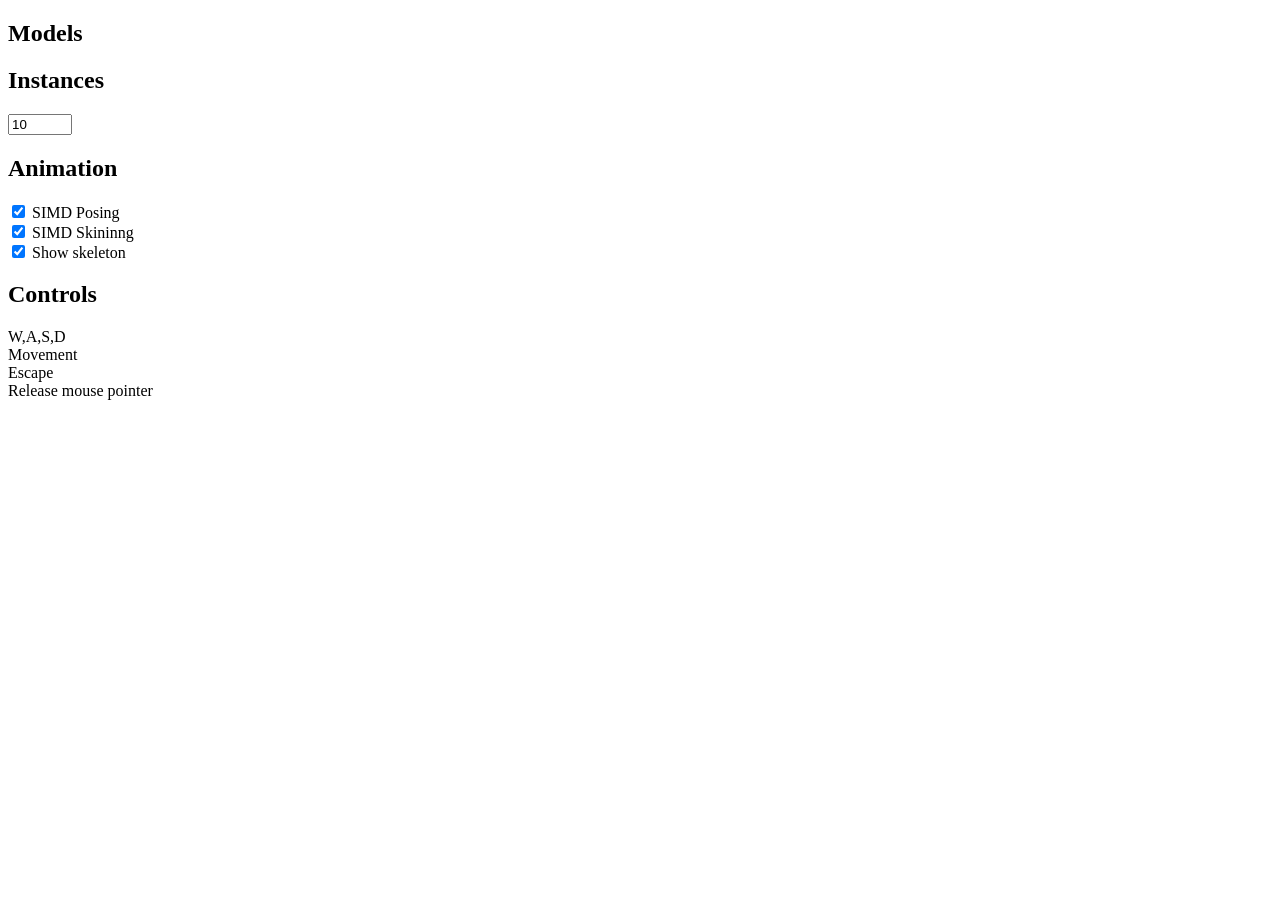
==== web/skeletal_bench/index.html @ d14d5e1b "UI for changing number of instances With better layout for N instances" ====
<!DOCTYPE html>

<html>
  <head>
    <meta charset="utf-8">
    <title>Spectre Sample: Skeletal Animation (CPU)</title>
    <link rel="stylesheet" href="style.css">
    <link href='http://fonts.googleapis.com/css?family=Montserrat' rel='stylesheet' type='text/css'>
  </head>
  <body>
    <div id="ui_wrap">
      <div id="ui">
        <div class="ui_group">
          <h2>Models</h2>
          <div id="model_selection"></div>
        </div>
        <div class="ui_group">
          <h2>Instances</h2>
          <div class="option">
            <input id="instance_count" type="number" value="10" min="1" max="1000"/>
          </div>
        </div>
        <div class="ui_group">
          <h2>Animation</h2>
          <div class="option">
            <input id="pose_simd" type="checkbox" checked="true"/>
            <label for="pose_simd">SIMD Posing</label>
          </div>
          <div class="option">
            <input id="skin_simd" type="checkbox" checked="true"/>
            <label for="skin_simd">SIMD Skininng</label>
          </div>
          <div class="option">
            <input id="show_skeleton" type="checkbox" checked="true"/>
            <label for="show_skeleton">Show skeleton</label>
          </div>
        </div>
        <div class="ui_group bottom">
          <h2>Controls</h2>
          <div class="control_info">
            <div class="input">W,A,S,D</div>
            <div class="input_explanation">Movement</div>
          </div>
          <div class="control_info">
            <div class="input">Escape</div>
            <div class="input_explanation">Release mouse pointer</div>
          </div>
        </div>
      </div>
    </div>
    <canvas id="backBuffer"></canvas>
    <div id="logo"></div>
    <script type="application/dart" src="sample.dart"></script>
    <script src="packages/browser/dart.js"></script>
  </body>
</html>
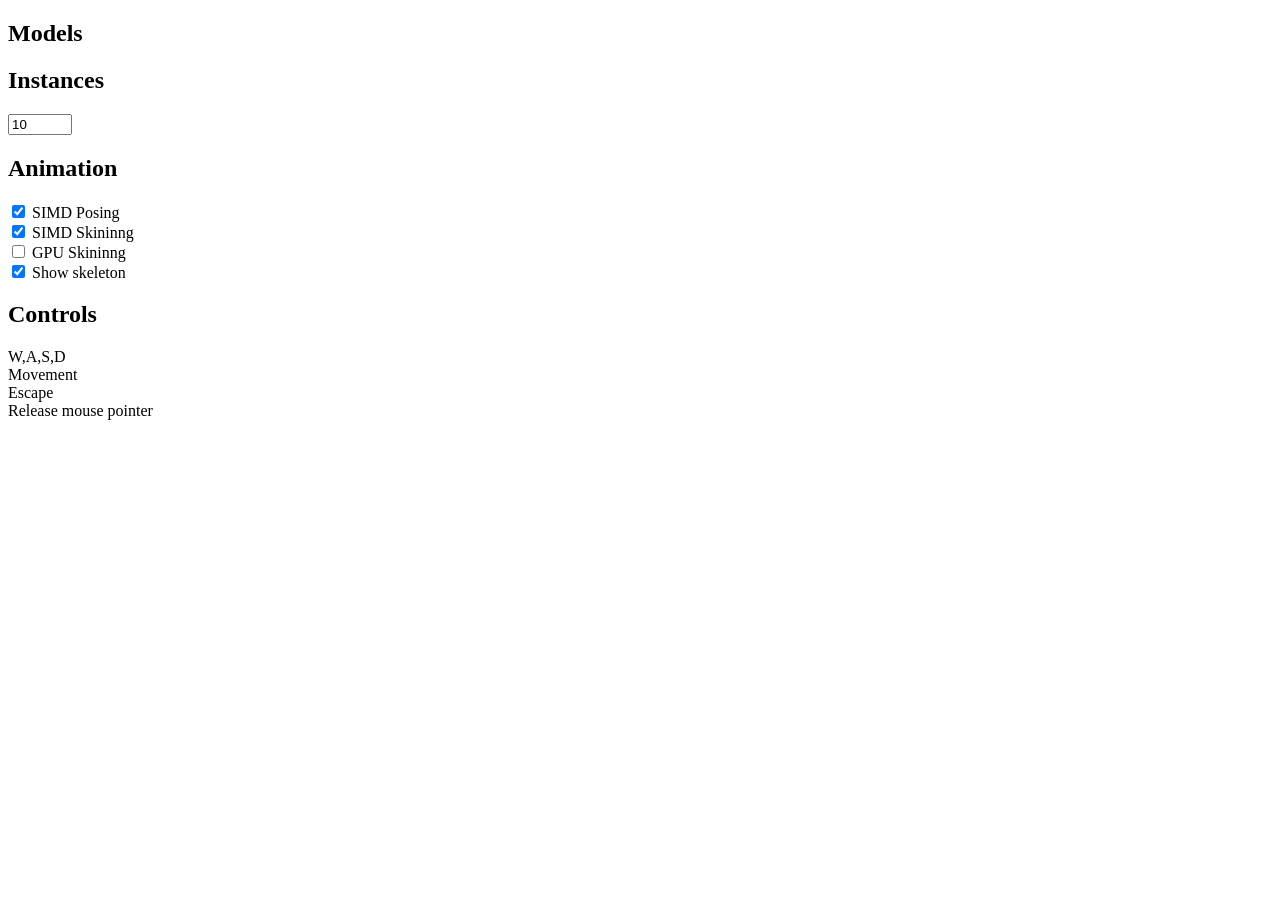
==== commit 2e13edb6: "Almost have GPU skinning working. Need to stop software skinning when GPU skinning is enabled" ====
--- a/web/skeletal_bench/index.html
+++ b/web/skeletal_bench/index.html
@@ -23,15 +23,19 @@
         <div class="ui_group">
           <h2>Animation</h2>
           <div class="option">
-            <input id="pose_simd" type="checkbox" checked="true"/>
+            <input id="pose_simd" type="checkbox" checked/>
             <label for="pose_simd">SIMD Posing</label>
           </div>
           <div class="option">
-            <input id="skin_simd" type="checkbox" checked="true"/>
+            <input id="skin_simd" type="checkbox" checked/>
             <label for="skin_simd">SIMD Skininng</label>
           </div>
           <div class="option">
-            <input id="show_skeleton" type="checkbox" checked="true"/>
+            <input id="skin_gpu" type="checkbox"/>
+            <label for="skin_gpu">GPU Skininng</label>
+          </div>
+          <div class="option">
+            <input id="show_skeleton" type="checkbox" checked/>
             <label for="show_skeleton">Show skeleton</label>
           </div>
         </div>
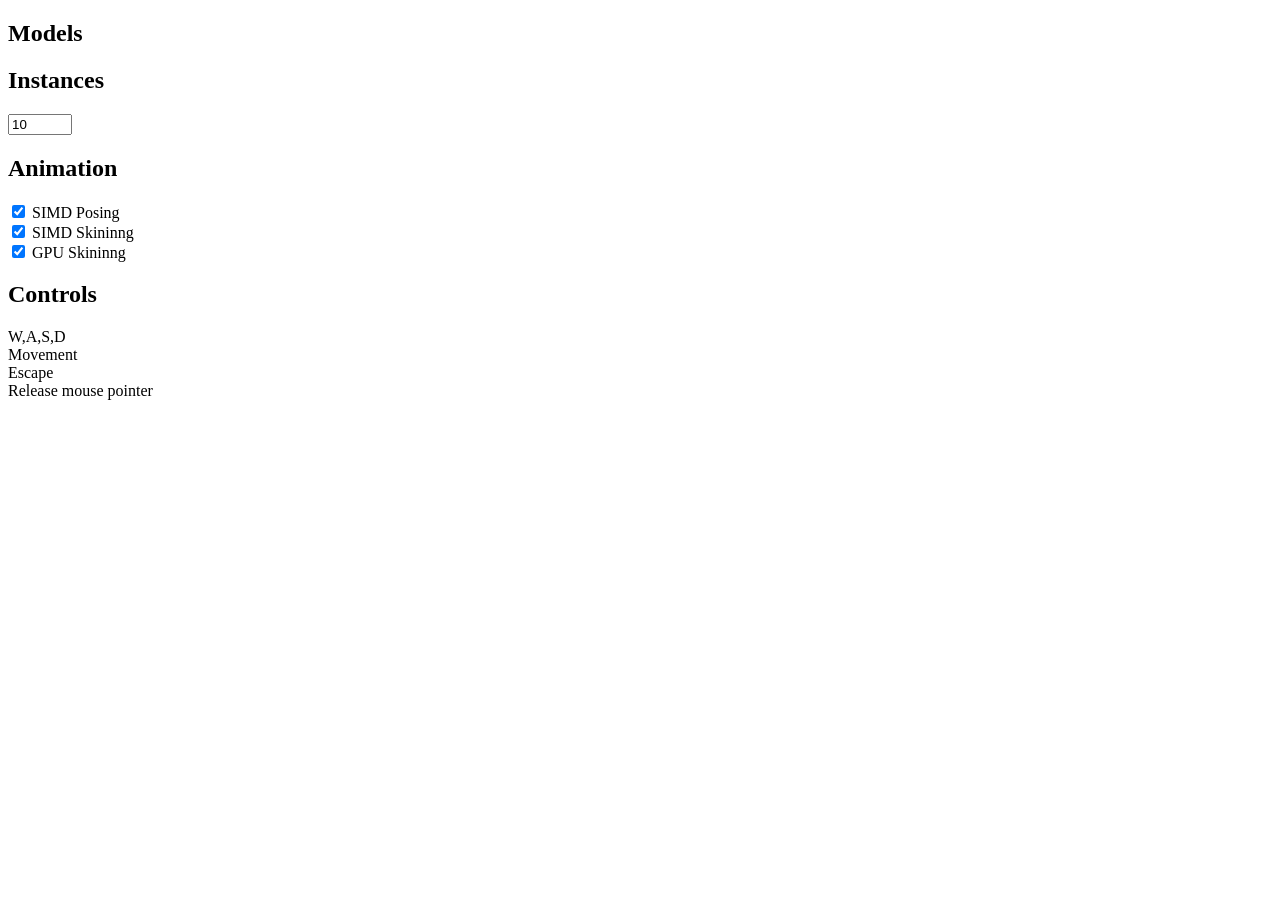
==== commit 37ce16bb: "Made each instance use difference animations" ====
--- a/web/skeletal_bench/index.html
+++ b/web/skeletal_bench/index.html
@@ -31,13 +31,13 @@
             <label for="skin_simd">SIMD Skininng</label>
           </div>
           <div class="option">
-            <input id="skin_gpu" type="checkbox"/>
+            <input id="skin_gpu" type="checkbox" checked/>
             <label for="skin_gpu">GPU Skininng</label>
           </div>
-          <div class="option">
+          <!--div class="option">
             <input id="show_skeleton" type="checkbox" checked/>
             <label for="show_skeleton">Show skeleton</label>
-          </div>
+          </div-->
         </div>
         <div class="ui_group bottom">
           <h2>Controls</h2>
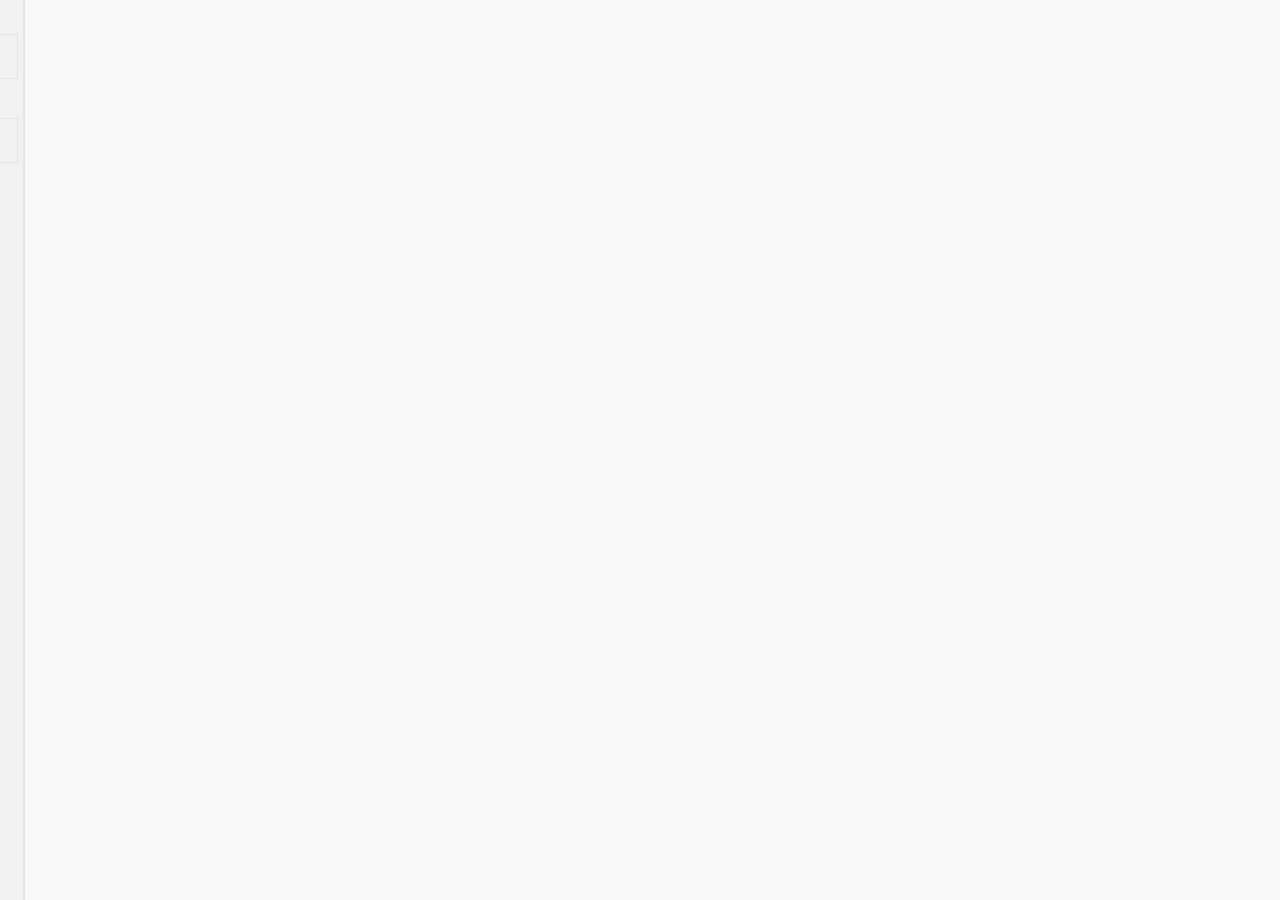
==== commit 749c4df6: "Hacking the demo to pieces to make it more presentation friendly. Working on fixing the lighting. Ad" ====
--- a/web/skeletal_bench/index.html
+++ b/web/skeletal_bench/index.html
@@ -11,43 +11,19 @@
     <div id="ui_wrap">
       <div id="ui">
         <div class="ui_group">
-          <h2>Models</h2>
-          <div id="model_selection"></div>
-        </div>
-        <div class="ui_group">
           <h2>Instances</h2>
           <div class="option">
             <input id="instance_count" type="number" value="10" min="1" max="1000"/>
+            </br>
+            <input id="instance_auto" type="checkbox" checked/>
+            <label for="instance_auto">Auto</label>
           </div>
         </div>
         <div class="ui_group">
           <h2>Animation</h2>
           <div class="option">
             <input id="pose_simd" type="checkbox" checked/>
-            <label for="pose_simd">SIMD Posing</label>
-          </div>
-          <div class="option">
-            <input id="skin_simd" type="checkbox" checked/>
-            <label for="skin_simd">SIMD Skininng</label>
-          </div>
-          <div class="option">
-            <input id="skin_gpu" type="checkbox" checked/>
-            <label for="skin_gpu">GPU Skininng</label>
-          </div>
-          <!--div class="option">
-            <input id="show_skeleton" type="checkbox" checked/>
-            <label for="show_skeleton">Show skeleton</label>
-          </div-->
-        </div>
-        <div class="ui_group bottom">
-          <h2>Controls</h2>
-          <div class="control_info">
-            <div class="input">W,A,S,D</div>
-            <div class="input_explanation">Movement</div>
-          </div>
-          <div class="control_info">
-            <div class="input">Escape</div>
-            <div class="input_explanation">Release mouse pointer</div>
+            <label for="pose_simd">Use SIMD</label>
           </div>
         </div>
       </div>
--- a/web/skeletal_bench/style.css
+++ b/web/skeletal_bench/style.css
@@ -0,0 +1,137 @@
+html, body {
+  height: 100%;
+}
+
+body {
+  background-color: #F8F8F8;
+  font-family: 'Open Sans', sans-serif;
+  font-size: 14px;
+  font-weight: normal;
+  line-height: 1.2em;
+  margin: 0px;
+  padding:0px;
+}
+
+#ui_wrap {
+  width: 200px;
+  height:100%;
+  position:absolute;
+  left:-175px;
+  top:0px;
+  z-index:1;
+  transition:left 0.333s;
+}
+
+#ui_wrap:hover {
+  left:0px;
+}
+
+/*#ui_wrap.hide {
+  left:-200px;
+}
+
+#ui_wrap.show {
+  left:0px;
+}*/
+
+#ui {
+  display: -webkit-flex;
+  height: 100%;
+  background-color: #f1f1f1;
+  border-right: 2px solid #e5e5e5;
+  -webkit-flex-direction: column;
+  flex-direction: column;
+}
+
+.ui_group {
+  padding: 5px;
+}
+
+.bottom {
+  margin-top: auto;
+}
+
+#canvas_wrap {
+  width: 100%;
+  position: absolute;
+  top:0;
+  left: 0;
+  right: 0;
+  bottom: 0;
+}
+
+h2 {
+  color: #00a4e4;
+  font-size: 24px;
+  line-height: 24px;
+  text-transform:uppercase;
+  font-family: 'Montserrat', sans-serif;
+  -webkit-text-stroke: .5px;
+  margin: 0px 0px 5px 0px;
+  color: #333333;
+}
+
+.option {
+  border: 1px solid #e5e5e5;
+  padding: 5px;
+  cursor: pointer;
+  display: -webkit-flex;
+  -webkit-flex-direction: row;
+}
+
+.option:hover {
+  color: #00a4e4;
+  border: 1px solid #00a4e4;
+}
+
+.option > img {
+  width:32px;
+  height:32px;
+}
+
+.option > div, .option > label {
+  line-height:32px;
+  margin-left:5px;
+  font-weight:bold;
+}
+
+.option > input[type="checkbox"] {
+  margin: 10px;
+}
+
+.selected {
+  color: #00a4e4;
+  border: 1px solid #00a4e4;
+}
+
+.disabled {
+  pointer-events:none;
+}
+
+.control_info {
+  display:-webkit-flex;
+}
+
+.input {
+  width:75px;
+}
+
+canvas {
+  position:absolute;
+  left:0;
+  right:0;
+  bottom:0;
+  top:0;
+  width:100%;
+  height:100%;
+}
+
+#logo {
+  position: absolute;
+  width: 250px;
+  height: 90px;
+  bottom: 20px;
+  right: 30px;
+  background: url(images/logo.png);
+  z-index:1;
+}
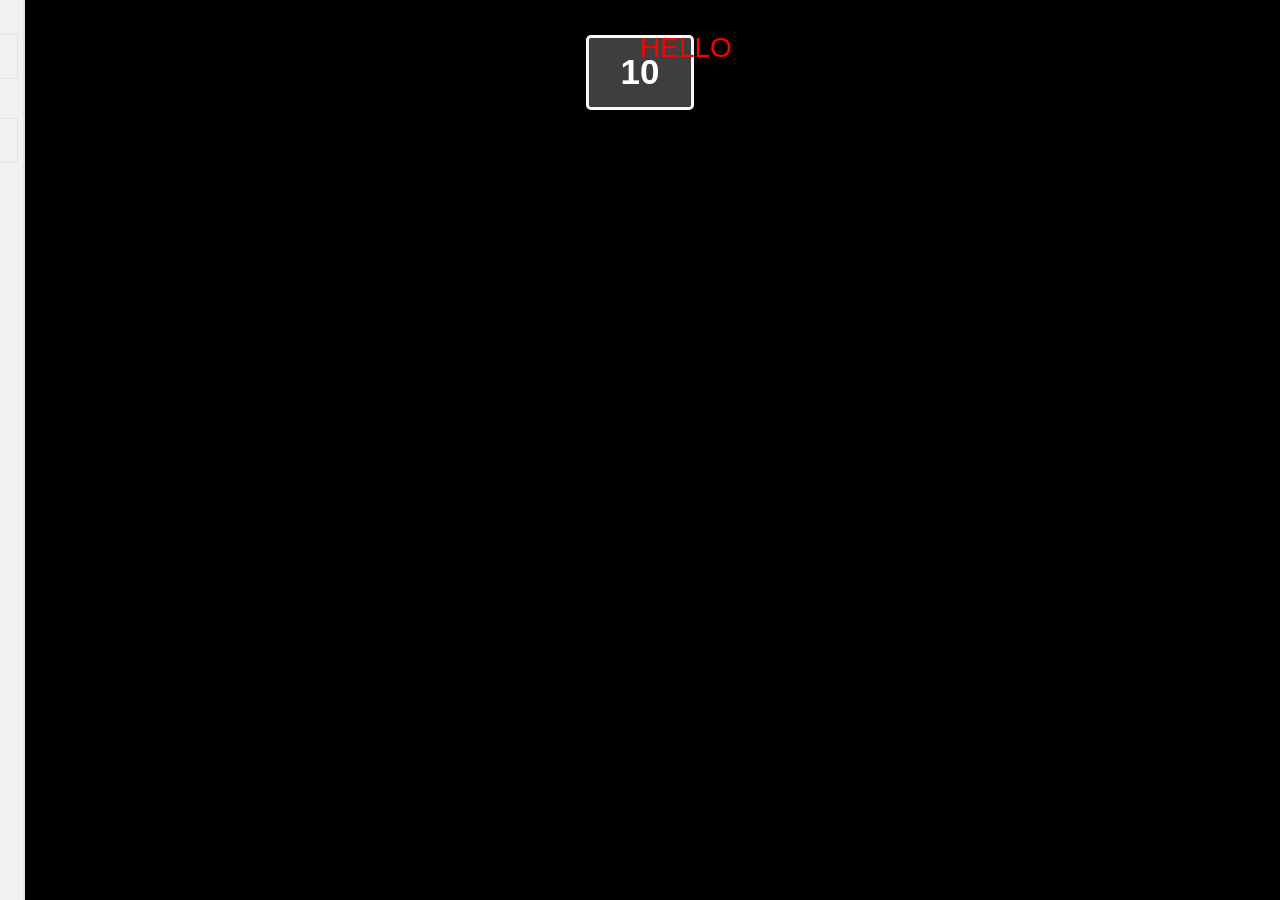
==== commit 23fee474: "Made the light flicker" ====
--- a/web/skeletal_bench/index.html
+++ b/web/skeletal_bench/index.html
@@ -28,8 +28,13 @@
         </div>
       </div>
     </div>
+    <div id="counter_wrap">
+      <div id="counter">10</div>
+    </div>
     <canvas id="backBuffer"></canvas>
     <div id="logo"></div>
+    <div id="instanceCount">HELLO</div>
+
     <script type="application/dart" src="sample.dart"></script>
     <script src="packages/browser/dart.js"></script>
   </body>
--- a/web/skeletal_bench/style.css
+++ b/web/skeletal_bench/style.css
@@ -3,7 +3,7 @@
 }
 
 body {
-  background-color: #F8F8F8;
+  background-color: #000;
   font-family: 'Open Sans', sans-serif;
   font-size: 14px;
   font-weight: normal;
@@ -18,7 +18,7 @@
   position:absolute;
   left:-175px;
   top:0px;
-  z-index:1;
+  z-index:2;
   transition:left 0.333s;
 }
 
@@ -135,3 +135,33 @@
   background: url(images/logo.png);
   z-index:1;
 }
+
+#instanceCount {
+  position: absolute;
+  color: #ff0000;
+  font-size: 28px;
+  left: 50%;
+  top: 40px;
+  z-index: 1;
+}
+
+#counter_wrap {
+  position: absolute;
+  z-index: 1;
+  width: 100%;
+}
+
+#counter {
+  text-align: center;
+  margin: 1em auto;
+  padding: 0.75em;
+  width: 50px;
+  border-style: solid;
+  border-radius: 5px;
+  border-width: 3px;
+  border-color: #F8F8F8;
+  background: #3E3E3E;
+  color: white;
+  font-size: 2.5em; 
+  font-weight: bold;
+}
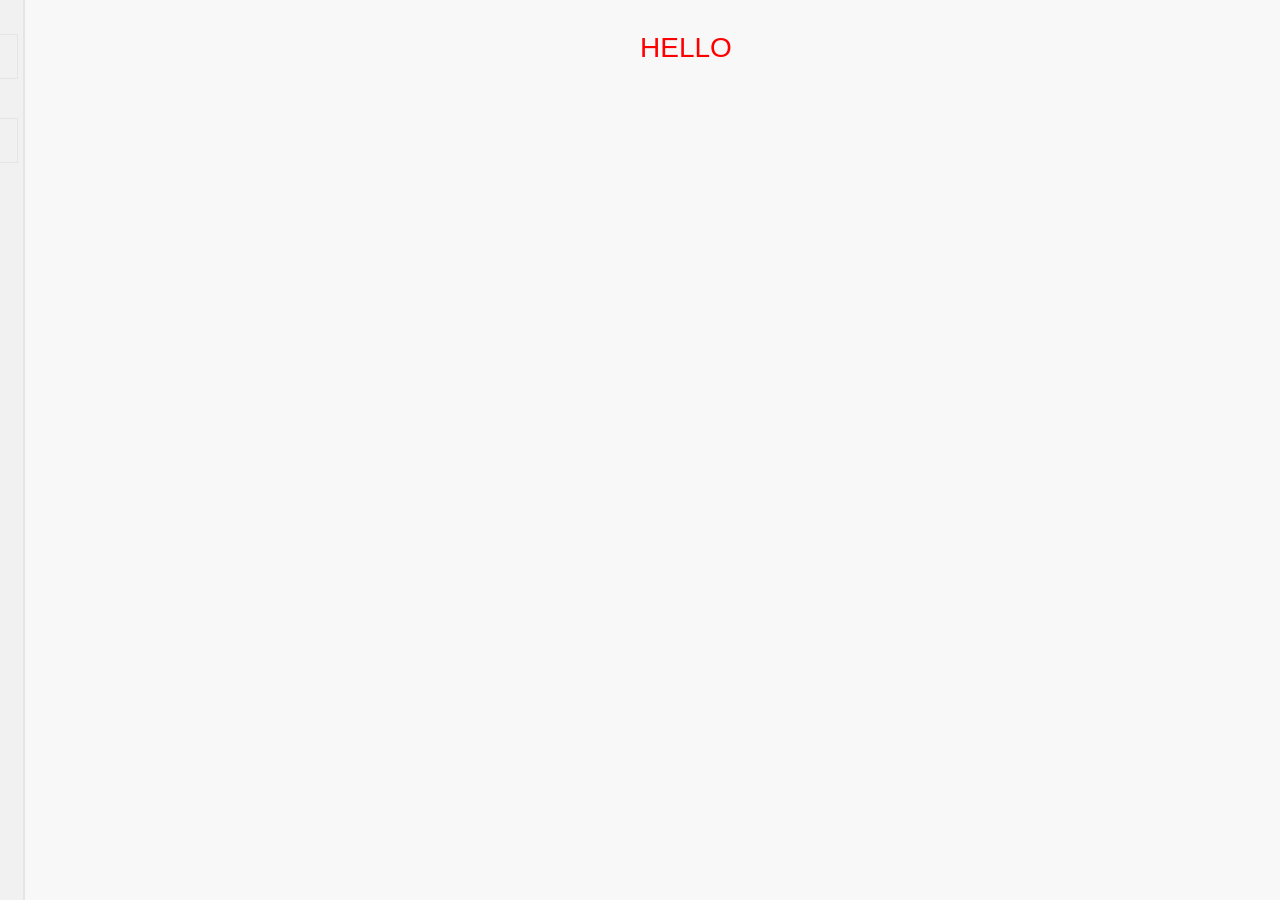
==== commit 48e0e955: "Add instance count. Signed-off-by: John McCutchan <john@johnmccutchan.com>" ====
--- a/web/skeletal_bench/index.html
+++ b/web/skeletal_bench/index.html
@@ -28,9 +28,6 @@
         </div>
       </div>
     </div>
-    <div id="counter_wrap">
-      <div id="counter">10</div>
-    </div>
     <canvas id="backBuffer"></canvas>
     <div id="logo"></div>
     <div id="instanceCount">HELLO</div>
--- a/web/skeletal_bench/style.css
+++ b/web/skeletal_bench/style.css
@@ -3,7 +3,7 @@
 }
 
 body {
-  background-color: #000;
+  background-color: #F8F8F8;
   font-family: 'Open Sans', sans-serif;
   font-size: 14px;
   font-weight: normal;
@@ -18,7 +18,7 @@
   position:absolute;
   left:-175px;
   top:0px;
-  z-index:2;
+  z-index:1;
   transition:left 0.333s;
 }
 
@@ -143,25 +143,4 @@
   left: 50%;
   top: 40px;
   z-index: 1;
-}
-
-#counter_wrap {
-  position: absolute;
-  z-index: 1;
-  width: 100%;
-}
-
-#counter {
-  text-align: center;
-  margin: 1em auto;
-  padding: 0.75em;
-  width: 50px;
-  border-style: solid;
-  border-radius: 5px;
-  border-width: 3px;
-  border-color: #F8F8F8;
-  background: #3E3E3E;
-  color: white;
-  font-size: 2.5em; 
-  font-weight: bold;
-}
+}
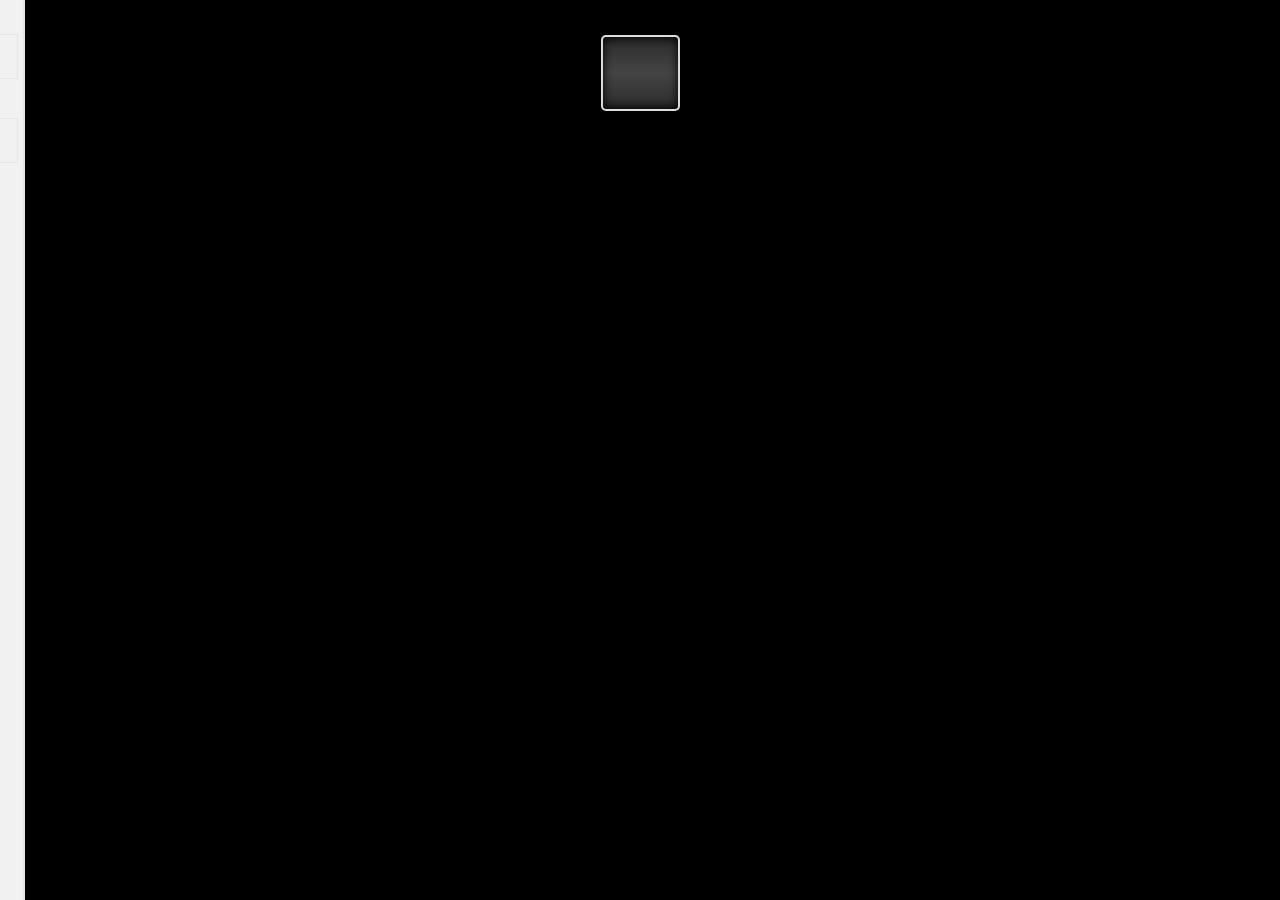
==== commit d43d94b4: "Prettified the instance counter" ====
--- a/web/skeletal_bench/index.html
+++ b/web/skeletal_bench/index.html
@@ -28,9 +28,13 @@
         </div>
       </div>
     </div>
+    <div id="counter_wrap">
+      <div id="counter-frame">
+        <div id="counter" data-count="" data-count-next=""></div>  
+      </div>
+    </div>
     <canvas id="backBuffer"></canvas>
     <div id="logo"></div>
-    <div id="instanceCount">HELLO</div>
 
     <script type="application/dart" src="sample.dart"></script>
     <script src="packages/browser/dart.js"></script>
--- a/web/skeletal_bench/style.css
+++ b/web/skeletal_bench/style.css
@@ -3,7 +3,7 @@
 }
 
 body {
-  background-color: #F8F8F8;
+  background-color: #000;
   font-family: 'Open Sans', sans-serif;
   font-size: 14px;
   font-weight: normal;
@@ -18,7 +18,7 @@
   position:absolute;
   left:-175px;
   top:0px;
-  z-index:1;
+  z-index:2;
   transition:left 0.333s;
 }
 
@@ -136,11 +136,55 @@
   z-index:1;
 }
 
-#instanceCount {
+#counter_wrap {
   position: absolute;
-  color: #ff0000;
-  font-size: 28px;
-  left: 50%;
-  top: 40px;
   z-index: 1;
-}+  width: 100%;
+}
+
+#counter-frame {
+  text-align: center;
+  margin: 1em auto;
+  width: 75px;
+  height: 72px;
+  border-style: solid;
+  border-radius: 5px;
+  border-width: 2px;
+  border-color: #DDD;
+  background: #333;
+  color: white;
+  font-size: 2.5em; 
+  font-weight: bold;
+  background: -webkit-gradient(linear, 0% 0%, 0% 100%, 
+    from(#222),
+    color-stop(0.15, #333),
+    color-stop(0.5, #444),
+    color-stop(0.85, #333),
+    to(#222));
+  box-shadow: inset 0 0 10px #000;
+  overflow: hidden;
+}
+
+#counter:before {
+  padding: 0.8em 0 0.8em 0;
+  display: block;
+  content: attr(data-count-next);
+}
+
+#counter:after {
+  padding: 0.8em 0 0.8em 0;
+  top: -100%;
+  display: block;
+  content: attr(data-count);
+}
+
+#counter {
+  position: relative;
+  top: -100%;
+  -webkit-transition: top 0s;  
+}
+
+#counter.spin-down {
+   top: 0;
+   -webkit-transition: top 0.7s;
+}
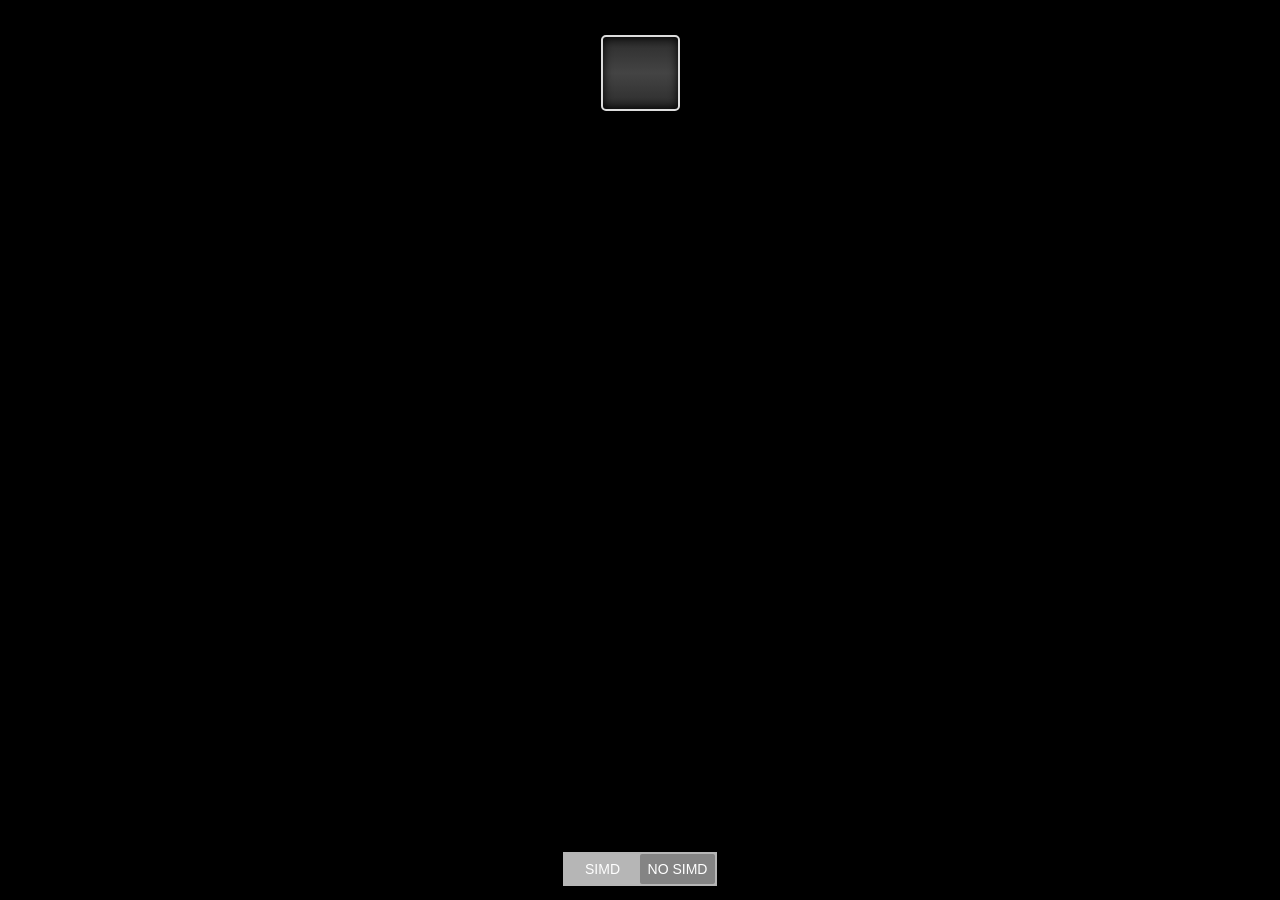
==== commit 25bbe1ee: "Added SIMD toggle button, slightly nicer counter behavior" ====
--- a/web/skeletal_bench/index.html
+++ b/web/skeletal_bench/index.html
@@ -5,33 +5,24 @@
     <meta charset="utf-8">
     <title>Spectre Sample: Skeletal Animation (CPU)</title>
     <link rel="stylesheet" href="style.css">
+    <link rel="stylesheet" href="toggle-switch.css">
     <link href='http://fonts.googleapis.com/css?family=Montserrat' rel='stylesheet' type='text/css'>
   </head>
   <body>
-    <div id="ui_wrap">
-      <div id="ui">
-        <div class="ui_group">
-          <h2>Instances</h2>
-          <div class="option">
-            <input id="instance_count" type="number" value="10" min="1" max="1000"/>
-            </br>
-            <input id="instance_auto" type="checkbox" checked/>
-            <label for="instance_auto">Auto</label>
-          </div>
-        </div>
-        <div class="ui_group">
-          <h2>Animation</h2>
-          <div class="option">
-            <input id="pose_simd" type="checkbox" checked/>
-            <label for="pose_simd">Use SIMD</label>
-          </div>
-        </div>
-      </div>
-    </div>
     <div id="counter_wrap">
       <div id="counter-frame">
         <div id="counter" data-count="" data-count-next=""></div>  
       </div>
+    </div>
+    <div id="simd_wrap">
+      <label id="simd_toggle" for="pose_simd" class="checkbox toggle android" onclick="">
+        <input id="pose_simd" type="checkbox" />
+        <p>
+          <span>SIMD</span>
+          <span>No SIMD</span>
+        </p>
+        <a class="slide-button"></a>
+      </label>
     </div>
     <canvas id="backBuffer"></canvas>
     <div id="logo"></div>
--- a/web/skeletal_bench/style.css
+++ b/web/skeletal_bench/style.css
@@ -188,3 +188,17 @@
    top: 0;
    -webkit-transition: top 0.7s;
 }
+
+#simd_wrap {
+  position: absolute;
+  z-index: 1;
+  width: 100%;
+  bottom: 1em;
+}
+
+#simd_toggle {
+  margin: auto;
+  width: 150px;
+  cursor: pointer;
+}
+
--- a/web/skeletal_bench/toggle-switch.css
+++ b/web/skeletal_bench/toggle-switch.css
@@ -0,0 +1,421 @@
+/* ------------------------------------------
+CSS TOGGLE SWITCHES (Ionuț Colceriu)
+Licensed under Unlicense 
+https://github.com/ghinda/css-toggle-switch
+------------------------------------------ */
+
+/* Hide by default */
+
+.switch .slide-button,
+.toggle p span {
+	display: none;
+}
+
+/* Toggle Switches */
+
+/* We can't test for a specific feature,
+ * so we only target browsers with support for media queries.
+ */
+@media only screen {
+
+	/* Checkbox
+	 */
+	.toggle {
+		position: relative;
+		padding: 0;
+		margin-left: 100px;
+	}
+
+	/* Position the label over all the elements, except the slide-button
+	 * Clicking anywhere on the label will change the switch-state
+	 */
+	.toggle label {
+		position: relative;
+		z-index: 3;
+		
+		display: block;
+		width: 100%;
+	}
+
+	/* Don't hide the input from screen-readers and keyboard access
+	 */
+	.toggle input {
+		position: absolute;
+		opacity: 0;
+		z-index: 5;
+	}
+	
+	.toggle p {
+		position: absolute;
+		left: -100px;
+		
+		width: 100%;
+		margin: 0;
+		padding-right: 100px;
+		
+		text-align: left;
+	}
+	
+	.toggle p span {
+		position: absolute;
+		top: 0;
+		left: 0;
+		z-index: 5;
+		
+		display: block;
+		width: 50%;
+		margin-left: 100px;
+		
+		text-align: center;
+	}
+	
+	.toggle p span:last-child {
+		left: 50%;
+	}
+
+	.toggle .slide-button {
+		position: absolute;
+		right: 0;
+		top: 0;
+		z-index: 4;
+		
+		display: block;
+		width: 50%;
+		height: 100%;
+		padding: 0;
+	}
+
+	/* Radio Switch
+	 */
+	.switch {
+		position: relative;
+		padding: 0;
+	}
+	
+	.switch input {
+		position: absolute;
+		opacity: 0;
+	}
+	
+	.switch label {
+		position: relative;
+		z-index: 2;
+		
+		float: left;
+		width: 50%;
+		height: 100%;
+		
+		margin: 0;
+		text-align: center;
+	}
+
+	.switch .slide-button {
+		position: absolute;
+		top: 0;
+		left: 0;
+		padding: 0;
+		z-index: 1;
+		
+		width: 50%;
+		height: 100%;
+	}
+
+	.switch input:last-of-type:checked ~ .slide-button {
+		left: 50%;
+	}
+
+	/* Switch with 3 items */
+	.switch.switch-three label,
+	.switch.switch-three .slide-button {
+		width: 33.3%;
+	}
+
+	.switch.switch-three input:checked:nth-of-type(2) ~ .slide-button {	
+		left: 33.3%;
+	}
+
+	.switch.switch-three input:checked:last-of-type ~ .slide-button {
+		left: 66.6%;
+	}
+	
+	/* Switch with 4 items */
+	.switch.switch-four label,
+	.switch.switch-four .slide-button {
+		width: 25%;
+	}
+
+	.switch.switch-four input:checked:nth-of-type(2) ~ .slide-button {	
+		left: 25%;
+	}
+	
+	.switch.switch-four input:checked:nth-of-type(3) ~ .slide-button {	
+		left: 50%;
+	}
+
+	.switch.switch-four input:checked:last-of-type ~ .slide-button {
+		left: 75%;
+	}
+	
+	/* Switch with 5 items */
+	.switch.switch-five label,
+	.switch.switch-five .slide-button {
+		width: 20%;
+	}
+
+	.switch.switch-five input:checked:nth-of-type(2) ~ .slide-button {	
+		left: 20%;
+	}
+	
+	.switch.switch-five input:checked:nth-of-type(3) ~ .slide-button {	
+		left: 40%;
+	}
+	
+	.switch.switch-five input:checked:nth-of-type(4) ~ .slide-button {	
+		left: 60%;
+	}
+
+	.switch.switch-five input:checked:last-of-type ~ .slide-button {
+		left: 80%;
+	}
+
+	/* Shared */
+	.toggle,
+	.switch {
+		display: block;
+		height: 30px;
+	}
+	
+	.switch *,
+	.toggle * {
+		-webkit-box-sizing: border-box;
+		-moz-box-sizing: border-box;
+		-ms-box-sizing: border-box;
+		-o-box-sizing: border-box;
+		box-sizing: border-box;
+	}
+	
+	.switch .slide-button,
+	.toggle .slide-button {
+		display: block;
+		
+		-webkit-transition: all 0.3s ease-out;
+		-moz-transition: all 0.3s ease-out;
+		-ms-transition: all 0.3s ease-out;
+		-o-transition: all 0.3s ease-out;
+		transition: all 0.3s ease-out;
+	}
+	
+	.toggle label,
+	.toggle p,
+	.switch label {
+		line-height: 30px;
+		vertical-align: middle;
+	}
+	
+	.toggle input:checked ~ .slide-button {
+		right: 50%;
+	}
+	
+	/* Outline the toggles when the inputs are focused */
+	.toggle input:focus ~ .slide-button,
+	.switch input:focus + label {
+		outline: 1px dotted #888;
+	}
+	
+	/* Bugfix for older Webkit, including mobile Webkit. Adapted from:
+	 * http://css-tricks.com/webkit-sibling-bug/
+	 */
+	.switch, .toggle {
+		-webkit-animation: bugfix infinite 1s;
+	}
+	
+	@-webkit-keyframes bugfix { from { position: relative; } to { position: relative; } }
+
+
+	/* Standalone Themes */
+
+
+	/* Candy Theme
+	 * Based on the "Sort Switches / Toggles (PSD)" by Ormal Clarck
+	 * http://www.premiumpixels.com/freebies/sort-switches-toggles-psd/
+	 */
+	 
+	.candy {
+		background-color: #2d3035;
+		
+		color: #fff;
+		font-weight: bold;
+		text-align: center;
+		text-shadow: 1px 1px 1px #191b1e;
+			
+		border-radius: 3px;	
+		
+		box-shadow: inset 0 2px 6px rgba(0, 0, 0, 0.3), 0 1px 0px rgba(255, 255, 255, 0.2);
+	}
+
+	.candy input:checked + label {
+		color: #333;
+		text-shadow: 0 1px 0 rgba(255,255,255,0.5);
+	}
+		
+	.candy .slide-button {
+		border: 1px solid #333;
+
+		background-color: #70c66b;
+		
+		background-image: -webkit-linear-gradient(top, rgba(255, 255, 255, 0.2), rgba(0, 0, 0, 0));
+		background-image:    -moz-linear-gradient(top, rgba(255, 255, 255, 0.2), rgba(0, 0, 0, 0));
+		background-image:     -ms-linear-gradient(top, rgba(255, 255, 255, 0.2), rgba(0, 0, 0, 0));
+		background-image:      -o-linear-gradient(top, rgba(255, 255, 255, 0.2), rgba(0, 0, 0, 0));
+		background-image:         linear-gradient(top, rgba(255, 255, 255, 0.2), rgba(0, 0, 0, 0));
+		
+		box-shadow: 0 1px 1px rgba(0, 0, 0, 0.2), inset 0 1px 1px rgba(255, 255, 255, 0.45);
+		
+		border-radius: 3px;
+	}
+
+	.candy p {
+		color: #333;
+		
+		text-shadow: none;
+	}
+
+	.candy span {
+		color: #fff;
+	}
+
+	.candy.blue .slide-button {
+		background-color: #38a3d4;
+	}
+
+	.candy.yellow .slide-button {
+		background-color: #f5e560;
+	}
+
+	/* Android Theme
+	 * Based on Holo
+	 */
+	 
+	.android {
+		background-color: #b6b6b6;
+		
+		color: #fff;
+	}
+
+	.android.toggle {
+		border: 2px solid #b6b6b6;
+	}
+
+	.android.switch {
+		overflow: hidden;
+	}
+		
+	.android.switch .slide-button {
+		background-color: #279fca;
+		
+		-webkit-transform: skew(20deg) translateX(10px);
+		-moz-transform: skew(20deg) translateX(10px);
+		-ms-transform: skew(20deg) translateX(10px);
+		-o-transform: skew(20deg) translateX(10px);
+		transform: skew(20deg);
+	}
+
+	.android.toggle .slide-button {
+		border-radius: 2px;
+		
+		background-color: #848484;
+	}
+
+	/* Selected ON toggle */
+	.android.toggle input:first-of-type:checked ~ .slide-button {
+		background-color: #279fca;
+	}
+
+	.android.switch input:first-of-type:checked ~ .slide-button {
+		-webkit-transform: skew(20deg) translateX(-10px);
+		-moz-transform: skew(20deg) translateX(-10px);
+		-ms-transform: skew(20deg) translateX(-10px);
+		-o-transform: skew(20deg) translateX(-10px);
+		transform: skew(20deg) translateX(-10px);
+	}
+
+	.android p {
+		color: #333;
+	}
+
+	.android span {
+		color: #fff;
+	}
+
+	.android.switch,
+	.android span {
+		text-transform: uppercase;
+	}
+
+	/* iOS Theme
+	 * Similar to iOS but more accessible
+	 */ 
+
+	.ios {
+		background: -webkit-linear-gradient(top, #cfcfcf, #efefef 50%, #f9f9f9 50%, #fefefe);
+		background: -moz-linear-gradient(top, #cfcfcf, #efefef 50%, #f9f9f9 50%, #fefefe);
+		background: -o-linear-gradient(top, #cfcfcf, #efefef 50%, #f9f9f9 50%, #fefefe);
+		background: -ms-linear-gradient(top, #cfcfcf, #efefef 50%, #f9f9f9 50%, #fefefe);
+		background: linear-gradient(top, #cfcfcf, #efefef 50%, #f9f9f9 50%, #fefefe);
+		
+		-webkit-box-shadow: inset 0 2px 2px #b6b6b6, inset 3px 0 3px #b6b6b6;
+		box-shadow: inset 0 2px 2px #b6b6b6, inset 3px 0 3px #b6b6b6;
+
+		border: 1px solid #efefef;
+		border-radius: 3px;
+		
+		color: #7f7f7f;
+		font: bold 14px sans-serif; 
+		text-align: center;
+		text-shadow: none;
+	}
+
+	.ios.toggle .slide-button {
+		border: 1px solid #919191;
+		background: -webkit-linear-gradient(top, #cdcdcd, #fbfbfb);
+		background: -moz-linear-gradient(top, #cdcdcd, #fbfbfb);
+		background: -o-linear-gradient(top, #cdcdcd, #fbfbfb);
+		background: -ms-linear-gradient(top, #cdcdcd, #fbfbfb);
+		background: linear-gradient(top, #cdcdcd, #fbfbfb);
+		
+		border-radius: 3px;
+		
+		-webkit-box-shadow: inset 0 1px 0 #f0f0f0;
+		box-shadow: inset 0 1px 0 #f0f0f0;
+	}
+
+	/* Selected ON toggle */
+	.ios.toggle input:first-of-type:checked ~ p span:first-child,
+	.ios.switch input:checked + label {
+		color: #fff;
+		text-shadow: 0 -1px 0 #1b3b6f;
+	}
+
+	.ios.toggle input:first-of-type:checked ~ .slide-button,
+	.ios.switch .slide-button {
+		background: -webkit-linear-gradient(top, #3672dc, #4085ec 50%, #4d8fef 50%, #76adfc);
+		background: -moz-linear-gradient(top, #3672dc, #4085ec 50%, #4d8fef 50%, #76adfc);
+		background: -o-linear-gradient(top, #3672dc, #4085ec 50%, #4d8fef 50%, #76adfc);
+		background: -ms-linear-gradient(top, #3672dc, #4085ec 50%, #4d8fef 50%, #76adfc);
+		background: linear-gradient(top, #3672dc, #4085ec 50%, #4d8fef 50%, #76adfc);
+		
+		border-radius: 3px;
+		border: 1px solid #1654b5;
+		
+		text-align: center;
+		color: #fff;
+		
+		font: bold 14px sans-serif; 
+		text-shadow: 0 -1px 0 #1b3b6f;
+	}
+	
+	.ios.toggle p span {
+		color: #7f7f7f;
+	}
+	
+}
